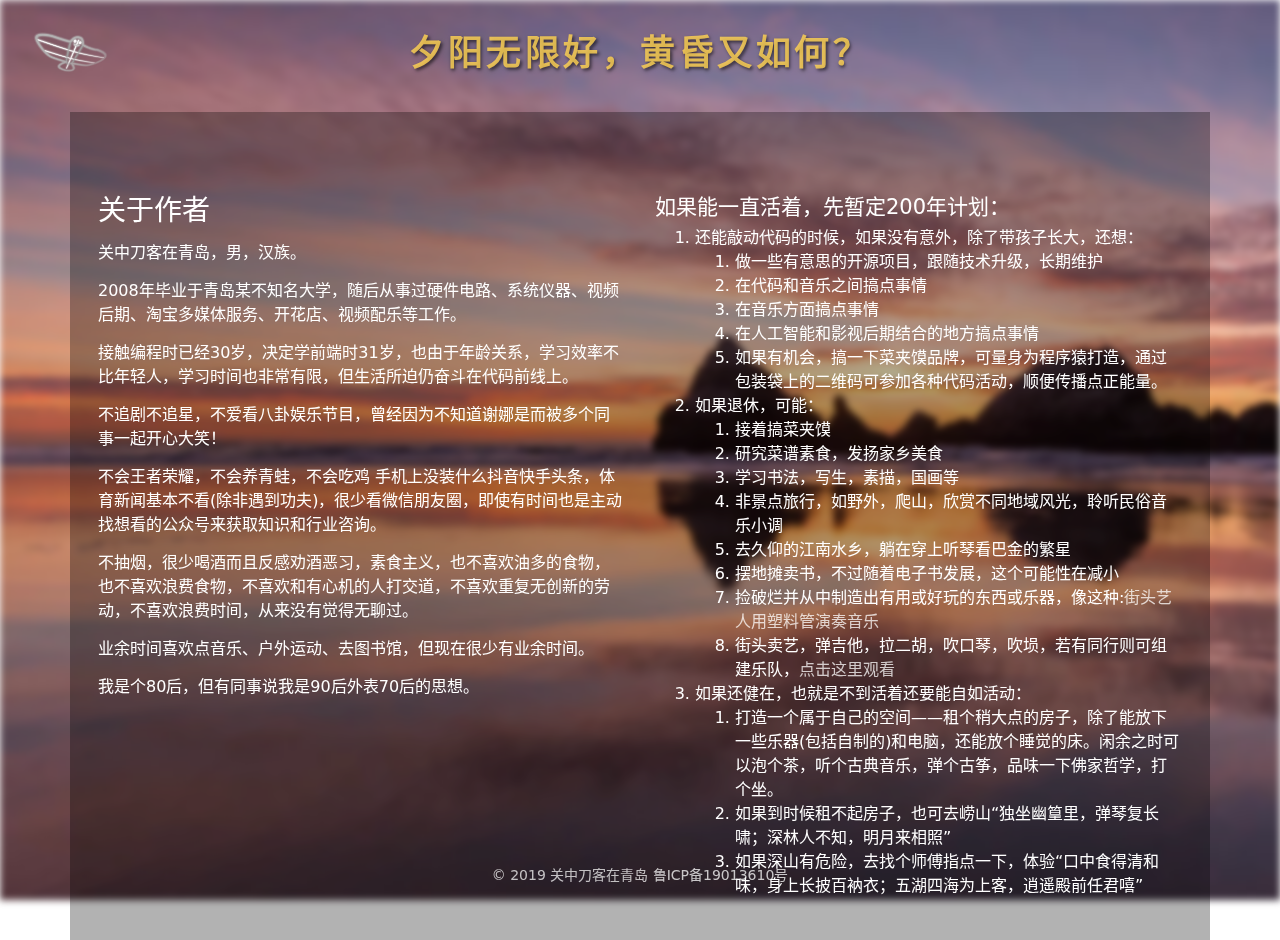
==== page/about.html @ 53ee2258 "增加个人介绍页面" ====
<!DOCTYPE html>
<html lang="zh-CN">
<head>
    <meta charset="UTF-8" name="viewport" content="width=device-width,initial-scale=1.0,user-scalable=no">
    <meta http-equiv="X-UA-Compatible" content="IE=edge">
    <meta name=”renderer” content=”webkit”>
    <title>关中刀客在青岛</title>
    <link rel="stylesheet" href="../asserts/css/bootstrap-4.0.0-a6.css">
    <link rel="stylesheet" href="../css/style.css">
    <style>
        .container {
            margin-bottom: 6rem;
            padding: 2rem;
            height: auto;
            background: rgba(0, 0, 0, .3);

        }
        .container .row{
            height: auto;
        }
        p, li {
            font-size: 16px;
        }
    </style>
</head>
<body id="about">
<div class="bgVideo">
</div>
<h1 style="position: absolute;left: 99999px;">关中刀客在青岛的博客首页</h1>
<header class="hidden-sm-down">
    <h1 class="text-center">夕阳无限好，<br class=" d-md-none">黄昏又如何？</h1>
    <a href="http://e-art.top" class="logo" title="关中刀客在青岛">
        <img src="../img/logo_v0.1_w.png" alt="logo">
    </a>
</header>
<main class="container">
    <div class="row">
        <div class="col-6">
            <h2>关于作者</h2>
            <p></p>
            <p>关中刀客在青岛，男，汉族。
            <p> 2008年毕业于青岛某不知名大学，随后从事过硬件电路、系统仪器、视频后期、淘宝多媒体服务、开花店、视频配乐等工作。
            <p> 接触编程时已经30岁，决定学前端时31岁，也由于年龄关系，学习效率不比年轻人，学习时间也非常有限，但生活所迫仍奋斗在代码前线上。
            <p>不追剧不追星，不爱看八卦娱乐节目，曾经因为不知道谢娜是而被多个同事一起开心大笑！
            <p>不会王者荣耀，不会养青蛙，不会吃鸡 手机上没装什么抖音快手头条，体育新闻基本不看(除非遇到功夫)，很少看微信朋友圈，即使有时间也是主动找想看的公众号来获取知识和行业咨询。
            <p>不抽烟，很少喝酒而且反感劝酒恶习，素食主义，也不喜欢油多的食物，也不喜欢浪费食物，不喜欢和有心机的人打交道，不喜欢重复无创新的劳动，不喜欢浪费时间，从来没有觉得无聊过。
            <p>业余时间喜欢点音乐、户外运动、去图书馆，但现在很少有业余时间。
            <p>我是个80后，但有同事说我是90后外表70后的思想。
            <p>
        </div>
        <div class="col-6">
            <h4>如果能一直活着，先暂定200年计划：</h4>
            <ol>
                <li>还能敲动代码的时候，如果没有意外，除了带孩子长大，还想：
                    <ol>
                        <li>做一些有意思的开源项目，跟随技术升级，长期维护
                        <li>在代码和音乐之间搞点事情
                        <li>在音乐方面搞点事情
                        <li>在人工智能和影视后期结合的地方搞点事情
                        <li>如果有机会，搞一下菜夹馍品牌，可量身为程序猿打造，通过包装袋上的二维码可参加各种代码活动，顺便传播点正能量。
                    </ol>

                <li>如果退休，可能：
                    <ol>
                        <li>接着搞菜夹馍
                        <li>研究菜谱素食，发扬家乡美食
                        <li>学习书法，写生，素描，国画等
                        <li>非景点旅行，如野外，爬山，欣赏不同地域风光，聆听民俗音乐小调
                        <li>去久仰的江南水乡，躺在穿上听琴看巴金的繁星
                        <li>摆地摊卖书，不过随着电子书发展，这个可能性在减小
                        <li>捡破烂并从中制造出有用或好玩的东西或乐器，像这种:<a href="http://music.163.com/video/1255F827E19C35D6E31041EC33F4A81A/?userid=403753454">街头艺人用塑料管演奏音乐</a>

                        <li>街头卖艺，弹吉他，拉二胡，吹口琴，吹埙，若有同行则可组建乐队，<a href="http://music.163.com/video/6E2C606CDD65E1DC36E02E0A1FD2CAB0/?userid=403753454">点击这里观看</a>

                    </ol>
                <li>如果还健在，也就是不到活着还要能自如活动：
                    <ol>
                        <li>打造一个属于自己的空间——租个稍大点的房子，除了能放下一些乐器(包括自制的)和电脑，还能放个睡觉的床。闲余之时可以泡个茶，听个古典音乐，弹个古筝，品味一下佛家哲学，打个坐。
                        <li>如果到时候租不起房子，也可去崂山“独坐幽篁里，弹琴复长啸；深林人不知，明月来相照”
                        <li>如果深山有危险，去找个师傅指点一下，体验“口中食得清和味，身上长披百衲衣；五湖四海为上客，逍遥殿前任君嘻”
                    </ol>
            </ol>
        </div>
    </div>


</main>
<footer class="text-center pb-3 mainFooter">
    © 2019 关中刀客在青岛 <a href="http://www.beian.miit.gov.cn" target="_blank"> 鲁ICP备19013610号 </a>
</footer>

<script src="../asserts/js/jquery-2.2.4.min.js"></script>
<script>
    $(function () {
        // $(".project a:gt(3)").click(function () {
        //     return false;
        // }).css("cursor","not-allowed");
        $("section.item>a").click(function () {
            return false;
        })
    })

</script>
</body>
</html>
---- css/style.css ----
@charset "utf-8";

*,
a:hover,
a:visited {
    color: #fff;
    text-decoration: none;
}

a {
    color: rgba(255, 255, 255, .75);
    transition: color 250ms;
}

.list-group-item {
    text-shadow: 0.125rem 0.125rem 0.125rem rgba(0, 0, 0, .5);
    border: 1px solid rgba(255, 255, 255, .3);
    background-color: rgba(0, 0, 0, .15);
}

.list-group-item:hover {
    background-color: rgba(0, 0, 0, .4);
}

.list-group-item:hover a {
    color: #fff;
}

html, body {
    height: 100%;
}
body:not(#index) .bgVideo{
    filter: blur(.25rem);
    /*background: url(../img/bg_body.jpg) no-repeat;*/
    /*background-size: cover;*/
}
@media screen and (max-width:1440px) {
    html{
        font-size: 14px;
    }
}
header {
    height: 8rem;
}

header a.logo {
    display: block;
    position: absolute;
    top: 2rem;
    left: 2rem;
    width: 6rem;
    /* filter: brightness(1.1); */
}

header .logo img {
    display: block;
    width: 100%;
}

.container {
    height: calc(100% - 8rem);
    padding-top: 4rem;
}
@media screen and (max-width: 1440px){
    .container {
        padding-top: 0;
    }
}
.bgVideo {
    position: fixed;
    width: 100%;
    height: 100%;
    z-index: -1;
    background: url("../img/bg_body.jpg") no-repeat;
    background-size: cover;
    /*object-fit: fill;*/
}

.bgVideo video {
    width: 100%;
    height: 100%;
    object-fit: fill;
}

@media screen and (max-width: 768px) {
    .bgVideo {
        background: url("../img/bg_xianer.png") 50%;
        background-size: cover;
    }

    .bgVideo video {
        display: none;
    }
}

header h1 {
    margin-top: 0;
    padding: 2.5rem;
    font-weight: bolder;
    color: #ffd353d1;;
    letter-spacing: .25rem;
    font-family: "行楷", "楷体", serif;
    text-shadow: .125rem .125rem .25rem rgba(0, 0, 0, .6);
}

.container > .row:first-child {
    padding-top: 4rem;

}

.container > .row {
    height: 20rem;
}
@media screen and (max-width: 1440px){
    .container > .row {
        height: 18rem;
    }

}
.container > .row.bottom {
    height: 10rem;
}
.top:hover {
    height: 24rem;
}
.top:hover ~ .bottom{
    height: 6rem;
}

@media screen and (max-width: 768px) {
    .container > .row {
        height: auto;
    }

    .container > .row:first-child {
        padding-top: 7rem;
        padding-left: 40%;
    }

    .container > .row:last-child {
        padding-right: 40%;
        padding-top: 10%;
    }
}

section.item {
    position: relative;
}

section.item > a {
}

section.item h2 {
    position: relative;
    font-size: 1.5rem;
    color: rgba(255, 255, 255, 1);
    text-shadow: .125rem .125rem .25rem rgba(0, 0, 0, .6);
    animation: h2Animation 3s infinite;
}

@media screen and (max-width: 768px) {
    section.item h2 {
        margin-bottom: 1rem;
        margin-top: 1.5rem;
        text-shadow: .125rem .125rem .25rem rgba(0, 0, 0, .75);
    }
}

section.item:nth-of-type(2) h2 {
    animation-duration: 5s;
    animation-delay: 1s;
}

section.item:nth-of-type(3) h2 {
    animation-duration: 4s;
}

.container > .row:nth-of-type(2) section.item h2 {
    animation-delay: 1.5s;
}

@keyframes h2Animation {
    from {
        opacity: 1;
        top: 0;
    }
    38.2% {
        opacity: .3;
        top: -1rem;
    }
    to {
        opacity: 1;
        top: 0;
    }
}

section.item ul {
    z-index: 1;
    position: absolute;
    left: 50%;
    transform: translateX(-50%);
    display: none;
    width: 20rem;
    text-align: center;
}

@media screen and (max-width: 768px) {
    section.item ul {
        position: relative;
        width: 16rem;
    }
}

section.item:hover > ul {
    display: block;
}

section.item:hover h2 {
    animation: none;
}
section.item ul > li{
    padding: 0;
}
section.item ul > li > a {
    display: block;
    width: 100%;
    text-align: left;
    padding: 0.75rem 1.25rem;
}

.mainFooter {
    position: fixed;
    width: 100%;
    bottom: 0;
    color: rgba(255, 255, 255, .72);
}

/*
ul > li {
    counter-increment: mycounter;
}

ul > li:before {
    content: counter(mycounter) ". ";
}
*/
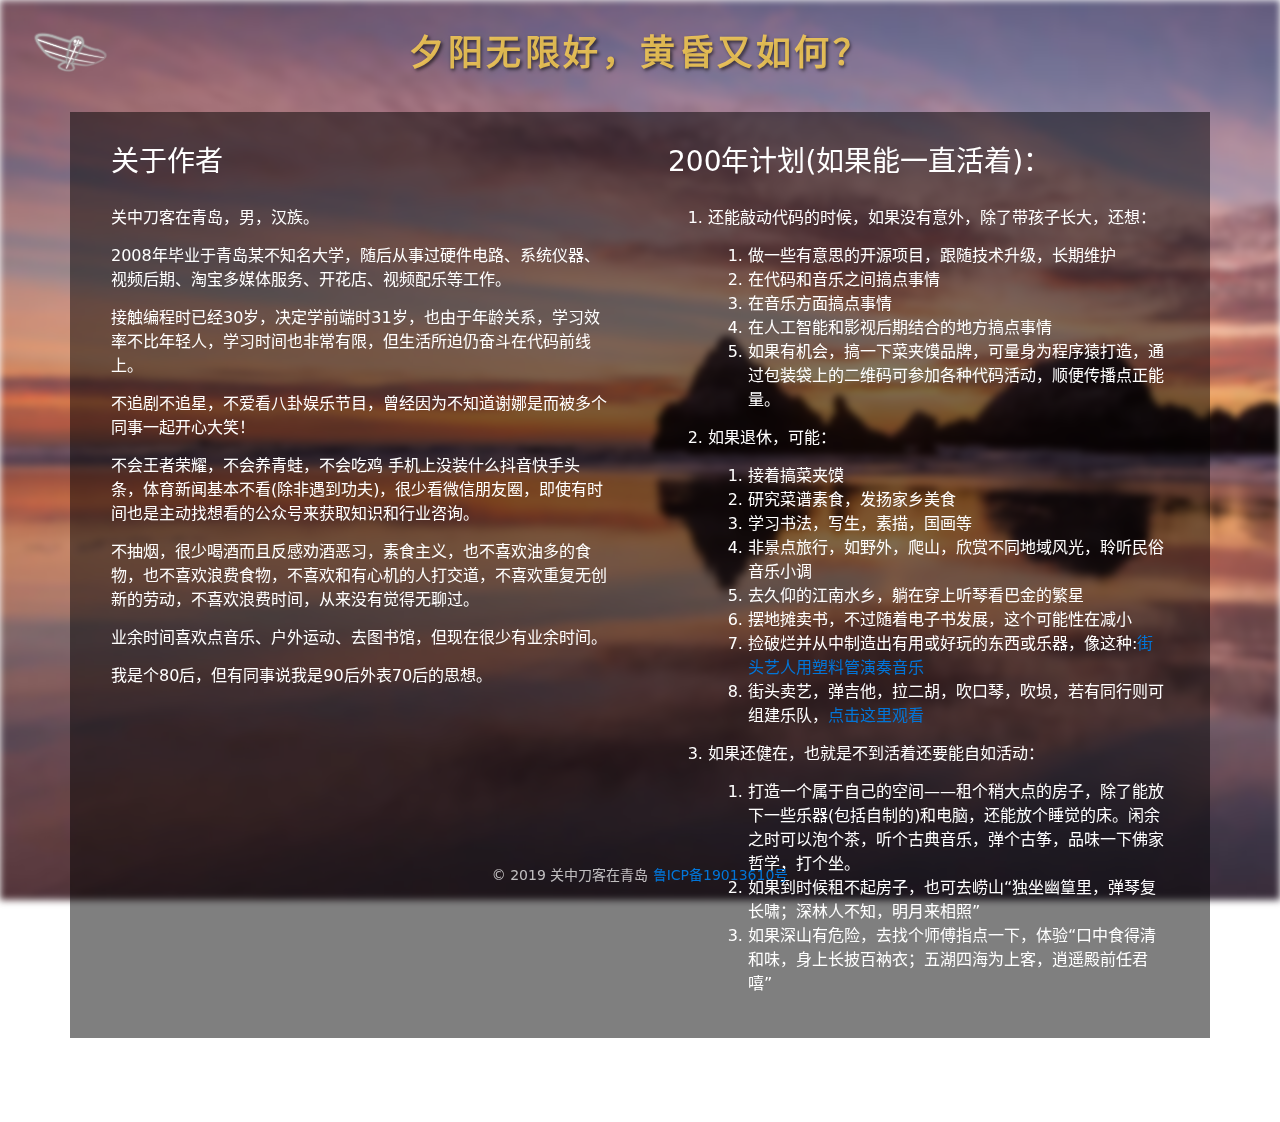
==== commit 44c0cc37: "修改个人介绍页面" ====
--- a/page/about.html
+++ b/page/about.html
@@ -6,27 +6,43 @@
     <meta name=”renderer” content=”webkit”>
     <title>关中刀客在青岛</title>
     <link rel="stylesheet" href="../asserts/css/bootstrap-4.0.0-a6.css">
-    <link rel="stylesheet" href="../css/style.css">
+    <link rel="stylesheet" href="../css/common.css">
     <style>
         .container {
             margin-bottom: 6rem;
             padding: 2rem;
             height: auto;
-            background: rgba(0, 0, 0, .3);
+            background: rgba(0, 0, 0, .5);
 
         }
         .container .row{
             height: auto;
         }
+        h2{
+            margin-top: .5rem;
+            margin-bottom: 2rem;
+        }
+        h4{
+            margin: 1rem 0 2rem;
+        }
         p, li {
             font-size: 16px;
+        }
+        .col-6{
+            padding: 0 2rem;
+        }
+        ol,ol ol{
+            margin-bottom: 1rem;
+        }
+        ol ol{
+            margin-top: 1rem;
         }
     </style>
 </head>
 <body id="about">
 <div class="bgVideo">
+    <h1 style="position: absolute;left: 99999px;display: none">关中刀客在青岛的博客首页</h1>
 </div>
-<h1 style="position: absolute;left: 99999px;">关中刀客在青岛的博客首页</h1>
 <header class="hidden-sm-down">
     <h1 class="text-center">夕阳无限好，<br class=" d-md-none">黄昏又如何？</h1>
     <a href="http://e-art.top" class="logo" title="关中刀客在青岛">
@@ -39,8 +55,8 @@
             <h2>关于作者</h2>
             <p></p>
             <p>关中刀客在青岛，男，汉族。
-            <p> 2008年毕业于青岛某不知名大学，随后从事过硬件电路、系统仪器、视频后期、淘宝多媒体服务、开花店、视频配乐等工作。
-            <p> 接触编程时已经30岁，决定学前端时31岁，也由于年龄关系，学习效率不比年轻人，学习时间也非常有限，但生活所迫仍奋斗在代码前线上。
+            <p>2008年毕业于青岛某不知名大学，随后从事过硬件电路、系统仪器、视频后期、淘宝多媒体服务、开花店、视频配乐等工作。
+            <p>接触编程时已经30岁，决定学前端时31岁，也由于年龄关系，学习效率不比年轻人，学习时间也非常有限，但生活所迫仍奋斗在代码前线上。
             <p>不追剧不追星，不爱看八卦娱乐节目，曾经因为不知道谢娜是而被多个同事一起开心大笑！
             <p>不会王者荣耀，不会养青蛙，不会吃鸡 手机上没装什么抖音快手头条，体育新闻基本不看(除非遇到功夫)，很少看微信朋友圈，即使有时间也是主动找想看的公众号来获取知识和行业咨询。
             <p>不抽烟，很少喝酒而且反感劝酒恶习，素食主义，也不喜欢油多的食物，也不喜欢浪费食物，不喜欢和有心机的人打交道，不喜欢重复无创新的劳动，不喜欢浪费时间，从来没有觉得无聊过。
@@ -49,7 +65,7 @@
             <p>
         </div>
         <div class="col-6">
-            <h4>如果能一直活着，先暂定200年计划：</h4>
+            <h2>200年计划(如果能一直活着)：</h2>
             <ol>
                 <li>还能敲动代码的时候，如果没有意外，除了带孩子长大，还想：
                     <ol>
--- a/css/common.css
+++ b/css/common.css
@@ -0,0 +1,89 @@
+@charset "utf-8";
+
+body:not(#index) .bgVideo{
+    filter: blur(.25rem);
+    /*background: url(../img/bg_body.jpg) no-repeat;*/
+    /*background-size: cover;*/
+}
+@media screen and (max-width:1440px) {
+    html{
+        font-size: 14px;
+    }
+}
+body{
+    color: #fff;
+}
+header {
+    height: 8rem;
+}
+
+header a.logo {
+    display: block;
+    position: absolute;
+    top: 2rem;
+    left: 2rem;
+    width: 6rem;
+    /* filter: brightness(1.1); */
+}
+
+header .logo img {
+    display: block;
+    width: 100%;
+}
+
+header h1 {
+    margin-top: 0;
+    padding: 2.5rem;
+    font-weight: bolder;
+    color: #ffd353d1;;
+    letter-spacing: .25rem;
+    font-family: "行楷", "楷体", serif;
+    text-shadow: .125rem .125rem .25rem rgba(0, 0, 0, .6);
+}
+
+
+.bgVideo {
+    position: fixed;
+    width: 100%;
+    height: 100%;
+    z-index: -1;
+    background: url("../img/bg_body.jpg") no-repeat;
+    background-size: cover;
+    /*object-fit: fill;*/
+}
+
+.bgVideo video {
+    width: 100%;
+    height: 100%;
+    object-fit: fill;
+}
+@media screen and (max-width: 768px) {
+    .bgVideo {
+        background: url("../img/bg_xianer.png") 50%;
+        background-size: cover;
+    }
+
+    .bgVideo video {
+        display: none;
+    }
+}
+
+.container {
+    padding-top: 4rem;
+}
+@media screen and (max-width: 1440px){
+    .container {
+        padding-top: 0;
+    }
+}
+
+
+
+
+
+.mainFooter {
+    position: fixed;
+    width: 100%;
+    bottom: 0;
+    color: rgba(255, 255, 255, .72);
+}
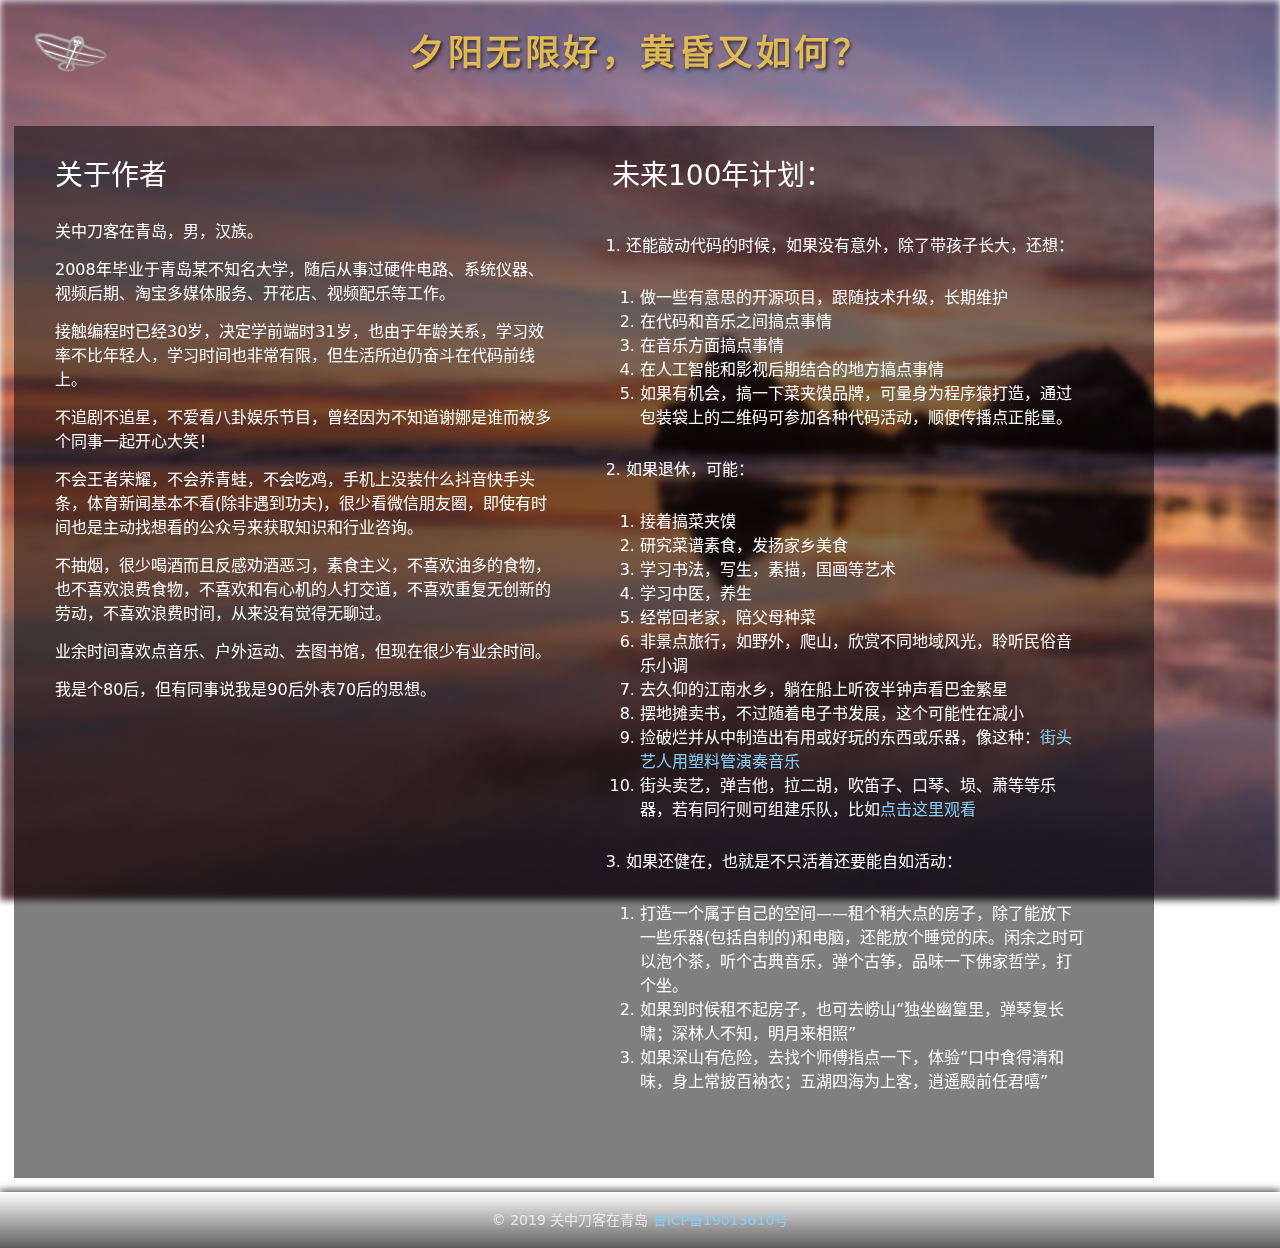
==== commit c490e791: "修改个人介绍页面" ====
--- a/page/about.html
+++ b/page/about.html
@@ -15,6 +15,11 @@
             background: rgba(0, 0, 0, .5);
 
         }
+        @media screen and (max-width: 768px) {
+            .container {
+                margin-bottom: 0;
+            }
+        }
         .container .row{
             height: auto;
         }
@@ -28,8 +33,16 @@
         p, li {
             font-size: 16px;
         }
-        .col-6{
+        .col-md-6{
             padding: 0 2rem;
+        }
+        @media screen and (max-width: 768px) {
+            .col-md-6{
+                padding: 0 .5rem;
+            }
+        }
+        ol{
+            padding:1rem
         }
         ol,ol ol{
             margin-bottom: 1rem;
@@ -49,24 +62,53 @@
         <img src="../img/logo_v0.1_w.png" alt="logo">
     </a>
 </header>
-<main class="container">
+<!--<nav class="navbar navbar-expand-lg navbar-light bg-light">
+    <a class="navbar-brand" href="#">Navbar</a>
+    <button class="navbar-toggler" type="button" data-toggle="collapse" data-target="#navbarNavDropdown" aria-controls="navbarNavDropdown" aria-expanded="false" aria-label="Toggle navigation">
+        <span class="navbar-toggler-icon"></span>
+    </button>
+    <div class="collapse navbar-collapse" id="navbarNavDropdown">
+        <ul class="navbar-nav">
+            <li class="nav-item active">
+                <a class="nav-link" href="#">Home <span class="sr-only">(current)</span></a>
+            </li>
+            <li class="nav-item">
+                <a class="nav-link" href="#">Features</a>
+            </li>
+            <li class="nav-item">
+                <a class="nav-link" href="#">Pricing</a>
+            </li>
+            <li class="nav-item dropdown">
+                <a class="nav-link dropdown-toggle" href="#" id="navbarDropdownMenuLink" data-toggle="dropdown" aria-haspopup="true" aria-expanded="false">
+                    Dropdown link
+                </a>
+                <div class="dropdown-menu" aria-labelledby="navbarDropdownMenuLink">
+                    <a class="dropdown-item" href="#">Action</a>
+                    <a class="dropdown-item" href="#">Another action</a>
+                    <a class="dropdown-item" href="#">Something else here</a>
+                </div>
+            </li>
+        </ul>
+    </div>
+</nav>-->
+<main class="container m-md-3">
     <div class="row">
-        <div class="col-6">
+        <div class="col-md-6">
             <h2>关于作者</h2>
             <p></p>
             <p>关中刀客在青岛，男，汉族。
             <p>2008年毕业于青岛某不知名大学，随后从事过硬件电路、系统仪器、视频后期、淘宝多媒体服务、开花店、视频配乐等工作。
             <p>接触编程时已经30岁，决定学前端时31岁，也由于年龄关系，学习效率不比年轻人，学习时间也非常有限，但生活所迫仍奋斗在代码前线上。
-            <p>不追剧不追星，不爱看八卦娱乐节目，曾经因为不知道谢娜是而被多个同事一起开心大笑！
-            <p>不会王者荣耀，不会养青蛙，不会吃鸡 手机上没装什么抖音快手头条，体育新闻基本不看(除非遇到功夫)，很少看微信朋友圈，即使有时间也是主动找想看的公众号来获取知识和行业咨询。
-            <p>不抽烟，很少喝酒而且反感劝酒恶习，素食主义，也不喜欢油多的食物，也不喜欢浪费食物，不喜欢和有心机的人打交道，不喜欢重复无创新的劳动，不喜欢浪费时间，从来没有觉得无聊过。
+            <p>不追剧不追星，不爱看八卦娱乐节目，曾经因为不知道谢娜是谁而被多个同事一起开心大笑！
+            <p>不会王者荣耀，不会养青蛙，不会吃鸡，手机上没装什么抖音快手头条，体育新闻基本不看(除非遇到功夫)，很少看微信朋友圈，即使有时间也是主动找想看的公众号来获取知识和行业咨询。
+            <p>不抽烟，很少喝酒而且反感劝酒恶习，素食主义，不喜欢油多的食物，也不喜欢浪费食物，不喜欢和有心机的人打交道，不喜欢重复无创新的劳动，不喜欢浪费时间，从来没有觉得无聊过。
             <p>业余时间喜欢点音乐、户外运动、去图书馆，但现在很少有业余时间。
             <p>我是个80后，但有同事说我是90后外表70后的思想。
             <p>
         </div>
-        <div class="col-6">
-            <h2>200年计划(如果能一直活着)：</h2>
-            <ol>
+        <div class="col-md-6">
+            <h2>未来100年计划：</h2>
+            <ol class="px-sm-2 px-md-3">
                 <li>还能敲动代码的时候，如果没有意外，除了带孩子长大，还想：
                     <ol>
                         <li>做一些有意思的开源项目，跟随技术升级，长期维护
@@ -80,20 +122,21 @@
                     <ol>
                         <li>接着搞菜夹馍
                         <li>研究菜谱素食，发扬家乡美食
-                        <li>学习书法，写生，素描，国画等
+                        <li>学习书法，写生，素描，国画等艺术
+                        <li>学习中医，养生
+                        <li>经常回老家，陪父母种菜
                         <li>非景点旅行，如野外，爬山，欣赏不同地域风光，聆听民俗音乐小调
-                        <li>去久仰的江南水乡，躺在穿上听琴看巴金的繁星
+                        <li>去久仰的江南水乡，躺在船上听夜半钟声看巴金繁星
                         <li>摆地摊卖书，不过随着电子书发展，这个可能性在减小
-                        <li>捡破烂并从中制造出有用或好玩的东西或乐器，像这种:<a href="http://music.163.com/video/1255F827E19C35D6E31041EC33F4A81A/?userid=403753454">街头艺人用塑料管演奏音乐</a>
-
-                        <li>街头卖艺，弹吉他，拉二胡，吹口琴，吹埙，若有同行则可组建乐队，<a href="http://music.163.com/video/6E2C606CDD65E1DC36E02E0A1FD2CAB0/?userid=403753454">点击这里观看</a>
+                        <li>捡破烂并从中制造出有用或好玩的东西或乐器，像这种：<a target="_blank" href="http://music.163.com/video/1255F827E19C35D6E31041EC33F4A81A/?userid=403753454">街头艺人用塑料管演奏音乐</a>
+                        <li>街头卖艺，弹吉他，拉二胡，吹笛子、口琴、埙、萧等等乐器，若有同行则可组建乐队，比如<a target="_blank" href="http://music.163.com/video/6E2C606CDD65E1DC36E02E0A1FD2CAB0/?userid=403753454">点击这里观看</a>
 
                     </ol>
-                <li>如果还健在，也就是不到活着还要能自如活动：
+                <li>如果还健在，也就是不只活着还要能自如活动：
                     <ol>
                         <li>打造一个属于自己的空间——租个稍大点的房子，除了能放下一些乐器(包括自制的)和电脑，还能放个睡觉的床。闲余之时可以泡个茶，听个古典音乐，弹个古筝，品味一下佛家哲学，打个坐。
                         <li>如果到时候租不起房子，也可去崂山“独坐幽篁里，弹琴复长啸；深林人不知，明月来相照”
-                        <li>如果深山有危险，去找个师傅指点一下，体验“口中食得清和味，身上长披百衲衣；五湖四海为上客，逍遥殿前任君嘻”
+                        <li>如果深山有危险，去找个师傅指点一下，体验“口中食得清和味，身上常披百衲衣；五湖四海为上客，逍遥殿前任君嘻”
                     </ol>
             </ol>
         </div>
@@ -101,11 +144,12 @@
 
 
 </main>
-<footer class="text-center pb-3 mainFooter">
+<footer class="text-center py-3 mainFooter">
     © 2019 关中刀客在青岛 <a href="http://www.beian.miit.gov.cn" target="_blank"> 鲁ICP备19013610号 </a>
 </footer>
 
 <script src="../asserts/js/jquery-2.2.4.min.js"></script>
+<script src="../asserts/js/bootstrap.js"></script>
 <script>
     $(function () {
         // $(".project a:gt(3)").click(function () {
--- a/css/common.css
+++ b/css/common.css
@@ -1,20 +1,33 @@
 @charset "utf-8";
 
-body:not(#index) .bgVideo{
+body:not(#index) .bgVideo {
     filter: blur(.25rem);
     /*background: url(../img/bg_body.jpg) no-repeat;*/
     /*background-size: cover;*/
 }
-@media screen and (max-width:1440px) {
-    html{
+
+@media screen and (max-width: 1440px) {
+    html {
         font-size: 14px;
     }
 }
-body{
+ol{
+    padding: 0;
+}
+body {
     color: #fff;
 }
+
 header {
     height: 8rem;
+}
+
+:not(#index) a {
+    color: lightskyblue;
+}
+
+:not(#index) a:hover {
+    color: deepskyblue;
 }
 
 header a.logo {
@@ -57,6 +70,7 @@
     height: 100%;
     object-fit: fill;
 }
+
 @media screen and (max-width: 768px) {
     .bgVideo {
         background: url("../img/bg_xianer.png") 50%;
@@ -70,20 +84,22 @@
 
 .container {
     padding-top: 4rem;
+    border-radius: 1rem;
 }
-@media screen and (max-width: 1440px){
+
+@media screen and (max-width: 1440px) {
     .container {
         padding-top: 0;
+        border-radius: 0;
     }
 }
 
 
-
-
-
 .mainFooter {
-    position: fixed;
     width: 100%;
-    bottom: 0;
+    height: 4rem;
+    line-height: 2rem;
     color: rgba(255, 255, 255, .72);
+    background: linear-gradient(to bottom, transparent, rgba(0, 0, 0, .63));
+    box-shadow: 0 -0.25rem 0.5rem rgba(0, 0, 0, .63);
 }
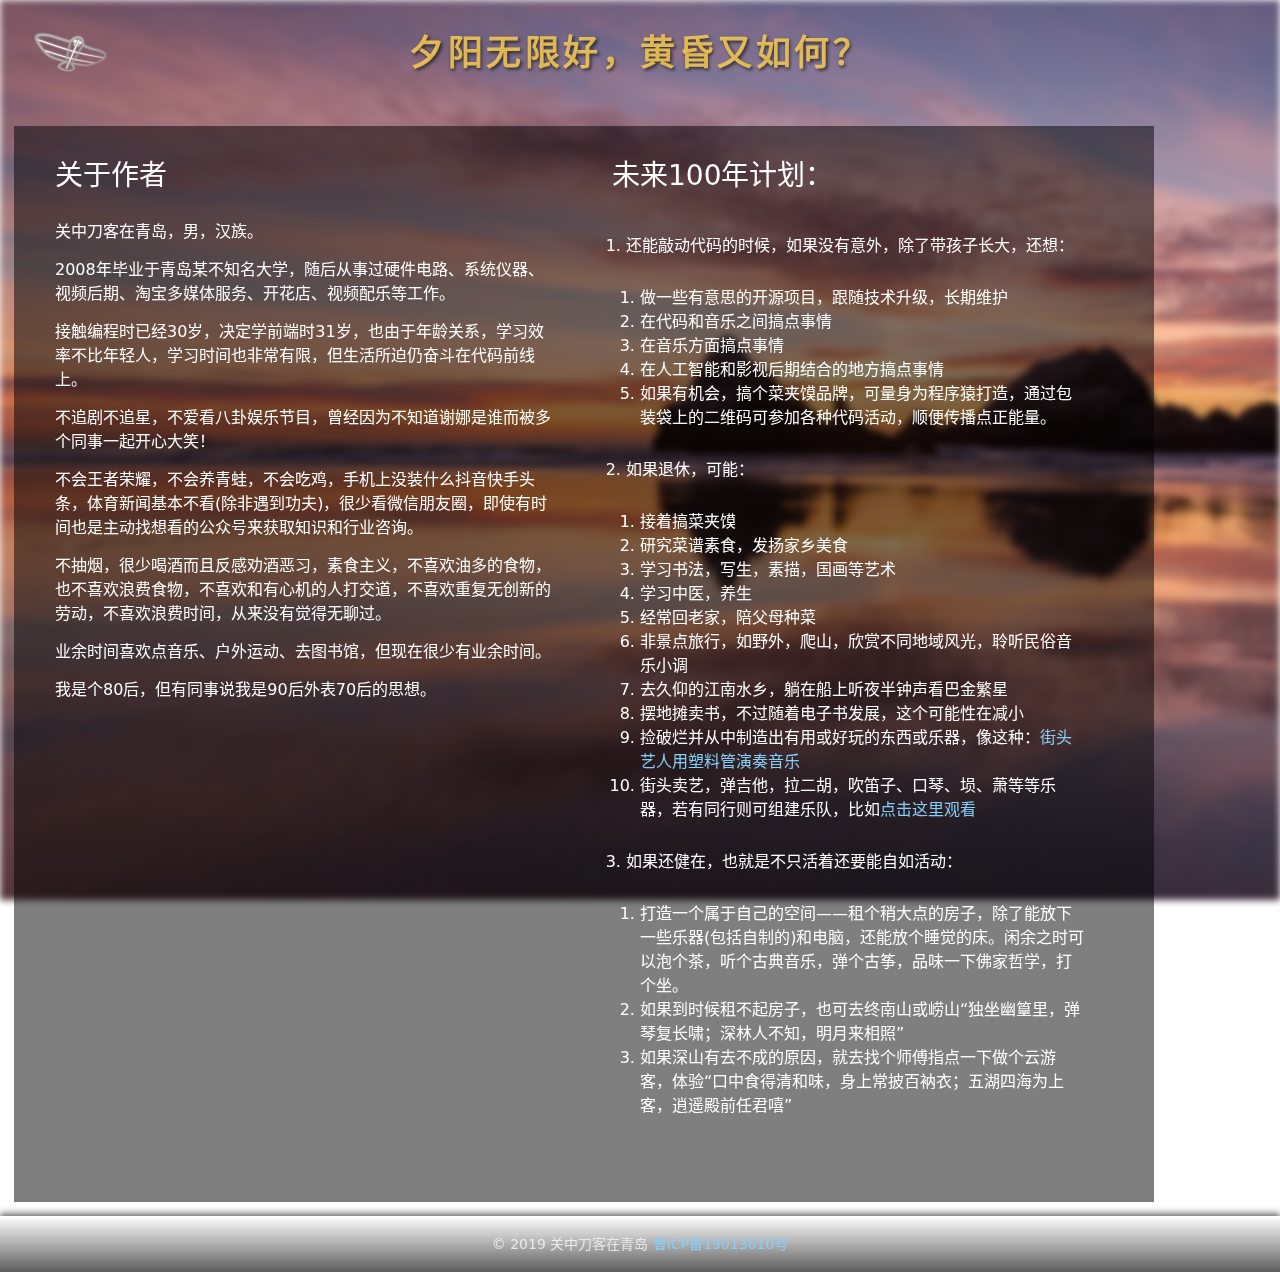
==== commit 99b59674: "首页的移动端样式优化" ====
--- a/page/about.html
+++ b/page/about.html
@@ -15,7 +15,7 @@
             background: rgba(0, 0, 0, .5);
 
         }
-        @media screen and (max-width: 768px) {
+        @media screen and (max-width: 767px) {
             .container {
                 margin-bottom: 0;
             }
@@ -36,7 +36,7 @@
         .col-md-6{
             padding: 0 2rem;
         }
-        @media screen and (max-width: 768px) {
+        @media screen and (max-width: 767px) {
             .col-md-6{
                 padding: 0 .5rem;
             }
@@ -115,7 +115,7 @@
                         <li>在代码和音乐之间搞点事情
                         <li>在音乐方面搞点事情
                         <li>在人工智能和影视后期结合的地方搞点事情
-                        <li>如果有机会，搞一下菜夹馍品牌，可量身为程序猿打造，通过包装袋上的二维码可参加各种代码活动，顺便传播点正能量。
+                        <li>如果有机会，搞个菜夹馍品牌，可量身为程序猿打造，通过包装袋上的二维码可参加各种代码活动，顺便传播点正能量。
                     </ol>
 
                 <li>如果退休，可能：
@@ -135,8 +135,8 @@
                 <li>如果还健在，也就是不只活着还要能自如活动：
                     <ol>
                         <li>打造一个属于自己的空间——租个稍大点的房子，除了能放下一些乐器(包括自制的)和电脑，还能放个睡觉的床。闲余之时可以泡个茶，听个古典音乐，弹个古筝，品味一下佛家哲学，打个坐。
-                        <li>如果到时候租不起房子，也可去崂山“独坐幽篁里，弹琴复长啸；深林人不知，明月来相照”
-                        <li>如果深山有危险，去找个师傅指点一下，体验“口中食得清和味，身上常披百衲衣；五湖四海为上客，逍遥殿前任君嘻”
+                        <li>如果到时候租不起房子，也可去终南山或崂山“独坐幽篁里，弹琴复长啸；深林人不知，明月来相照”
+                        <li>如果深山有去不成的原因，就去找个师傅指点一下做个云游客，体验“口中食得清和味，身上常披百衲衣；五湖四海为上客，逍遥殿前任君嘻”
                     </ol>
             </ol>
         </div>
@@ -152,6 +152,7 @@
 <script src="../asserts/js/bootstrap.js"></script>
 <script>
     $(function () {
+        
         // $(".project a:gt(3)").click(function () {
         //     return false;
         // }).css("cursor","not-allowed");
--- a/css/common.css
+++ b/css/common.css
@@ -5,10 +5,18 @@
     /*background: url(../img/bg_body.jpg) no-repeat;*/
     /*background-size: cover;*/
 }
+html {
+    font-size: 14px;
+}
 
-@media screen and (max-width: 1440px) {
+@media screen and (min-width: 1440px) {
     html {
-        font-size: 14px;
+        font-size: 18px;
+    }
+}
+@media screen and (max-width: 321px) {
+    html {
+        font-size: 12px;
     }
 }
 ol{
@@ -22,11 +30,11 @@
     height: 8rem;
 }
 
-:not(#index) a {
+body:not(#index) a {
     color: lightskyblue;
 }
 
-:not(#index) a:hover {
+body:not(#index) a:hover {
     color: deepskyblue;
 }
 
@@ -71,7 +79,7 @@
     object-fit: fill;
 }
 
-@media screen and (max-width: 768px) {
+@media screen and (max-width: 767px) {
     .bgVideo {
         background: url("../img/bg_xianer.png") 50%;
         background-size: cover;
@@ -87,7 +95,7 @@
     border-radius: 1rem;
 }
 
-@media screen and (max-width: 1440px) {
+@media screen and (max-width: 1439px) {
     .container {
         padding-top: 0;
         border-radius: 0;
@@ -103,3 +111,11 @@
     background: linear-gradient(to bottom, transparent, rgba(0, 0, 0, .63));
     box-shadow: 0 -0.25rem 0.5rem rgba(0, 0, 0, .63);
 }
+@media screen and (max-width: 767px) {
+    .mainFooter {
+        height: 3.5rem;
+        line-height: 1.25rem;
+        background: linear-gradient(to bottom, rgba(0, 0, 0, .36), rgba(0, 0, 0, 1) 90%);
+        box-shadow: 0 -0.25rem 0.5rem rgba(0, 0, 0, .9);
+    }
+}
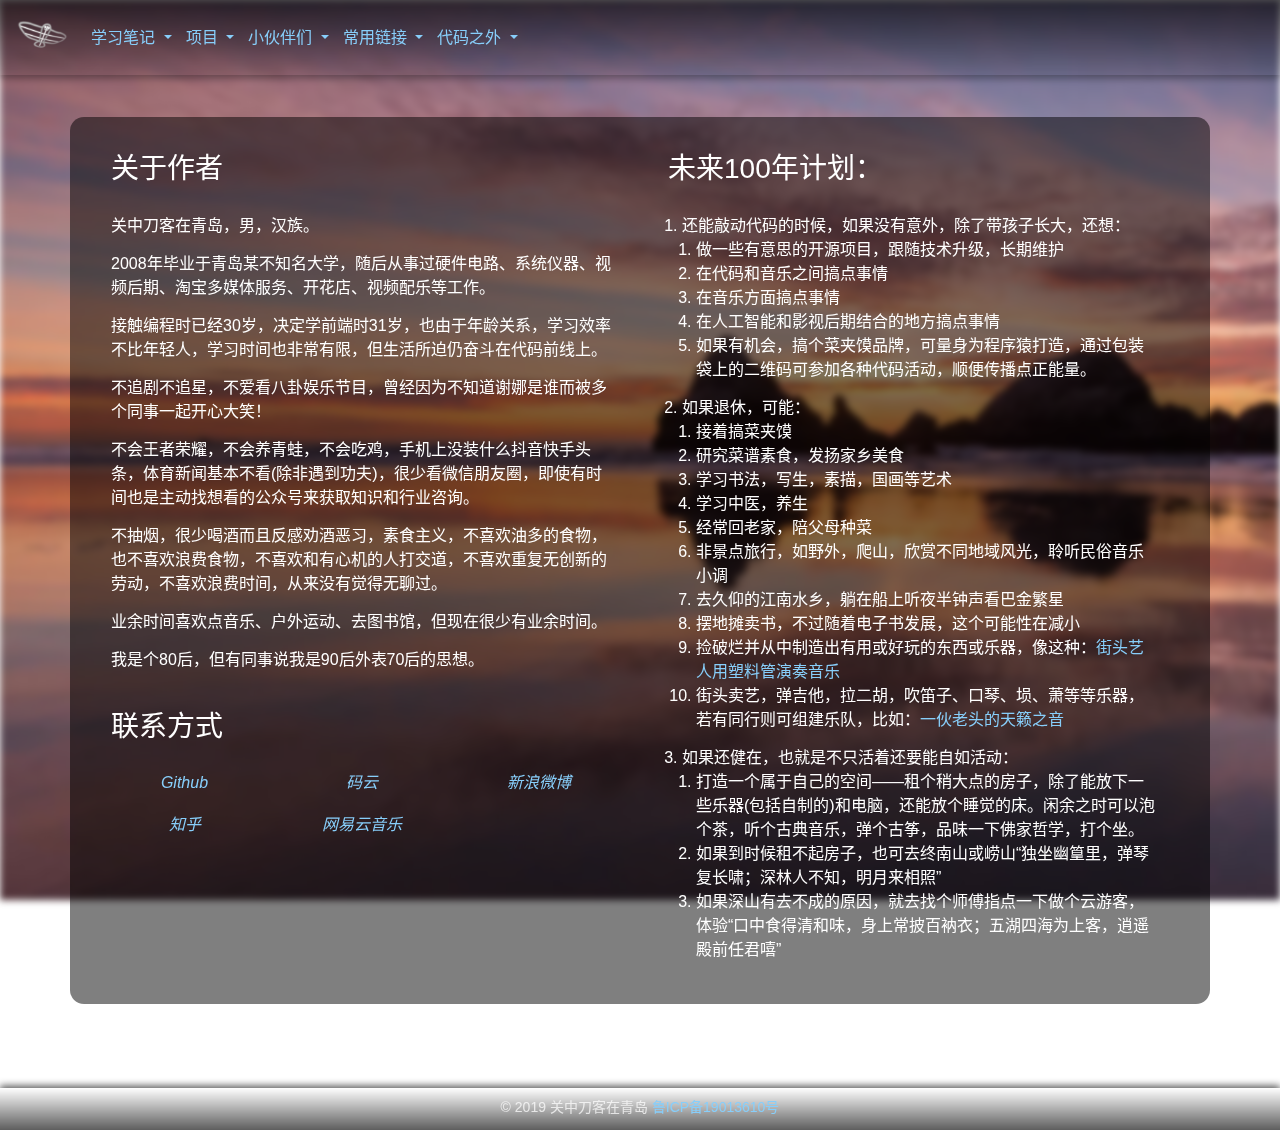
==== commit e4471b6b: "个人介绍页(含联系方式)以及导航，移动端样式优化，bootstrap升级到4.3.1" ====
--- a/page/about.html
+++ b/page/about.html
@@ -5,7 +5,8 @@
     <meta http-equiv="X-UA-Compatible" content="IE=edge">
     <meta name=”renderer” content=”webkit”>
     <title>关中刀客在青岛</title>
-    <link rel="stylesheet" href="../asserts/css/bootstrap-4.0.0-a6.css">
+    <link rel="stylesheet" href="//at.alicdn.com/t/font_880295_rjcffpyn54o.css">
+    <link rel="stylesheet" href="../asserts/css/bootstrap-4.3.1.min.css">
     <link rel="stylesheet" href="../css/common.css">
     <style>
         .container {
@@ -15,6 +16,10 @@
             background: rgba(0, 0, 0, .5);
 
         }
+        /*.container:before{
+            content: '';
+            overflow: hidden;
+        }*/
         @media screen and (max-width: 767px) {
             .container {
                 margin-bottom: 0;
@@ -42,13 +47,28 @@
             }
         }
         ol{
-            padding:1rem
-        }
-        ol,ol ol{
+            padding-left:1rem
+        }
+        ol ol{
             margin-bottom: 1rem;
         }
-        ol ol{
-            margin-top: 1rem;
+        .contact-item{
+            text-align: center;
+            color: lightskyblue;
+            display: block;
+            padding-bottom: .25rem;
+            border-radius: 1rem;
+            transition: all .33s;
+        }
+       .contact-item i{
+            font-size: 4rem;
+        }
+        .contact-item:hover{
+            text-decoration: none;
+            background: rgba(255, 255, 255, 0.93);
+        }
+       .contact-item:hover i.i-sina{
+           color: #e6162d;
         }
     </style>
 </head>
@@ -56,42 +76,72 @@
 <div class="bgVideo">
     <h1 style="position: absolute;left: 99999px;display: none">关中刀客在青岛的博客首页</h1>
 </div>
-<header class="hidden-sm-down">
-    <h1 class="text-center">夕阳无限好，<br class=" d-md-none">黄昏又如何？</h1>
-    <a href="http://e-art.top" class="logo" title="关中刀客在青岛">
-        <img src="../img/logo_v0.1_w.png" alt="logo">
+<nav class="navbar navbar-expand-md navbar-dark mb-md-5">
+    <a class="navbar-brand" href="../index.html" title="关中刀客在青岛">
+        <img class="mt-2 mb-3" src="../img/logo_v0.1_w.png" alt="logo">
     </a>
-</header>
-<!--<nav class="navbar navbar-expand-lg navbar-light bg-light">
-    <a class="navbar-brand" href="#">Navbar</a>
     <button class="navbar-toggler" type="button" data-toggle="collapse" data-target="#navbarNavDropdown" aria-controls="navbarNavDropdown" aria-expanded="false" aria-label="Toggle navigation">
         <span class="navbar-toggler-icon"></span>
     </button>
     <div class="collapse navbar-collapse" id="navbarNavDropdown">
         <ul class="navbar-nav">
-            <li class="nav-item active">
-                <a class="nav-link" href="#">Home <span class="sr-only">(current)</span></a>
-            </li>
-            <li class="nav-item">
-                <a class="nav-link" href="#">Features</a>
-            </li>
-            <li class="nav-item">
-                <a class="nav-link" href="#">Pricing</a>
-            </li>
-            <li class="nav-item dropdown">
-                <a class="nav-link dropdown-toggle" href="#" id="navbarDropdownMenuLink" data-toggle="dropdown" aria-haspopup="true" aria-expanded="false">
-                    Dropdown link
-                </a>
-                <div class="dropdown-menu" aria-labelledby="navbarDropdownMenuLink">
-                    <a class="dropdown-item" href="#">Action</a>
-                    <a class="dropdown-item" href="#">Another action</a>
-                    <a class="dropdown-item" href="#">Something else here</a>
+            <li class="nav-item dropdown">
+                <a class="nav-link dropdown-toggle" href="#" id="note" data-toggle="dropdown" aria-haspopup="true" aria-expanded="false">
+                    学习笔记
+                </a>
+                <div class="dropdown-menu" aria-labelledby="note">
+                    <a class="dropdown-item" href="http://e-art.top/Css/css3Basics">CSS3基础</a>
+                    <a class="dropdown-item" href="http://e-art.top/Css/css3Practice">CSS3练习</a>
+                    <a class="dropdown-item" href="http://e-art.top/Js/jsBasics">js基础</a>
+                    <a class="dropdown-item" href="http://e-art.top/Js/jQueryBasics">jQuery基础</a>
+                    <a class="dropdown-item" href="http://e-art.top/Js/vueStudy_liuguodong">vue（2.5.x）基础</a>
+                </div>
+            </li>
+            <li class="nav-item dropdown">
+                <a class="nav-link dropdown-toggle" href="#" id="projects" data-toggle="dropdown" aria-haspopup="true" aria-expanded="false">
+                    项目
+                </a>
+                <div class="dropdown-menu" aria-labelledby="projects">
+                    <a class="dropdown-item" href="http://e-art.top/projects/bigScreenCharts">可视化大屏图表demo</a>
+                    <a class="dropdown-item" href="http://e-art.top/projects/yigonglianmeng">北京义工联盟</a>
+                    <a class="dropdown-item" href="http://e-art.top/projects/dingFuHuangZhuangHome">定福黄庄的小窝</a>
+                    <a class="dropdown-item" href="http://e-art.top/projects/quickeningCounter">胎动计数器（半成品）</a>
+                    <a class="dropdown-item" style="pointer-events: none" href="#">music++（挂起中。。。）</a>
+                </div>
+            </li>
+            <li class="nav-item dropdown">
+                <a class="nav-link dropdown-toggle" href="#" id="friends" data-toggle="dropdown" aria-haspopup="true" aria-expanded="false">
+                    小伙伴们
+                </a>
+                <div class="dropdown-menu" aria-labelledby="friends">
+                    <a class="dropdown-item" href="https://blog.csdn.net/fuhtead">fuhtead的博客</a>
+                    <a class="dropdown-item" href="https://zhuanlan.zhihu.com/gemfield">Gemfield的深度学习专栏</a>
+                    <a class="dropdown-item" href="http://e-art.top/projects/dingFuHuangZhuangHome">待添加。。</a>
+                </div>
+            </li>
+            <li class="nav-item dropdown">
+                <a class="nav-link dropdown-toggle" href="#" id="links" data-toggle="dropdown" aria-haspopup="true" aria-expanded="false">
+                    常用链接
+                </a>
+                <div class="dropdown-menu" aria-labelledby="links">
+                    <a class="dropdown-item" href="https://music.163.com/#/djradio?id=350029457">我的音乐电台</a>
+                    <a class="dropdown-item" style="pointer-events: none">文章汇总(待整理)</a>
+                    <a class="dropdown-item" style="pointer-events: none">生活缩影(待整理)</a>
+                </div>
+            </li>
+            <li class="nav-item dropdown">
+                <a class="nav-link dropdown-toggle" href="#" id="withoutCode" data-toggle="dropdown" aria-haspopup="true" aria-expanded="false">
+                    代码之外
+                </a>
+                <div class="dropdown-menu" aria-labelledby="withoutCode">
+                    <a class="dropdown-item disabled" style="pointer-events: none">网站介绍(待整理)</a>
+                    <a class="dropdown-item" href="about.html">个人介绍</a>
                 </div>
             </li>
         </ul>
     </div>
-</nav>-->
-<main class="container m-md-3">
+</nav>
+<main class="container">
     <div class="row">
         <div class="col-md-6">
             <h2>关于作者</h2>
@@ -104,9 +154,29 @@
             <p>不抽烟，很少喝酒而且反感劝酒恶习，素食主义，不喜欢油多的食物，也不喜欢浪费食物，不喜欢和有心机的人打交道，不喜欢重复无创新的劳动，不喜欢浪费时间，从来没有觉得无聊过。
             <p>业余时间喜欢点音乐、户外运动、去图书馆，但现在很少有业余时间。
             <p>我是个80后，但有同事说我是90后外表70后的思想。
-            <p>
+            <br>
+            <br>
+            <h2>联系方式</h2>
+            <div class="row">
+                <div class="col-4">
+                    <a class="contact-item" href="https://github.com/daoke0818"><i class="iconfont i-github"><p>Github</p></i></a>
+                </div>
+                <div class="col-4">
+                    <a class="contact-item" href="https://gitee.com/daoke0818"><i class="iconfont i-gitee"><p>码云</p></i></a>
+                </div>
+                <div class="col-4">
+                    <a class="contact-item" href="https://weibo.com/daoke0818"><i class="iconfont i-sina"><p>新浪微博</p></i></a>
+                </div>
+               <div class="col-4">
+                    <a class="contact-item" href="https://www.zhihu.com/people/daoke0818"><i class="iconfont i-zhihu"><p>知乎</p></i></a>
+                </div>
+                <div class="col-4">
+                    <a class="contact-item" href="https://music.163.com/#/user/home?id=403753454"><i class="iconfont i-wangyiyunyinyue"><p>网易云音乐</p></i></a>
+                </div>
+            </div>
         </div>
         <div class="col-md-6">
+            <br class="d-sm-none">
             <h2>未来100年计划：</h2>
             <ol class="px-sm-2 px-md-3">
                 <li>还能敲动代码的时候，如果没有意外，除了带孩子长大，还想：
@@ -129,7 +199,7 @@
                         <li>去久仰的江南水乡，躺在船上听夜半钟声看巴金繁星
                         <li>摆地摊卖书，不过随着电子书发展，这个可能性在减小
                         <li>捡破烂并从中制造出有用或好玩的东西或乐器，像这种：<a target="_blank" href="http://music.163.com/video/1255F827E19C35D6E31041EC33F4A81A/?userid=403753454">街头艺人用塑料管演奏音乐</a>
-                        <li>街头卖艺，弹吉他，拉二胡，吹笛子、口琴、埙、萧等等乐器，若有同行则可组建乐队，比如<a target="_blank" href="http://music.163.com/video/6E2C606CDD65E1DC36E02E0A1FD2CAB0/?userid=403753454">点击这里观看</a>
+                        <li>街头卖艺，弹吉他，拉二胡，吹笛子、口琴、埙、萧等等乐器，若有同行则可组建乐队，比如：<a target="_blank" href="http://music.163.com/video/6E2C606CDD65E1DC36E02E0A1FD2CAB0/?userid=403753454">一伙老头的天籁之音</a>
 
                     </ol>
                 <li>如果还健在，也就是不只活着还要能自如活动：
@@ -144,12 +214,11 @@
 
 
 </main>
-<footer class="text-center py-3 mainFooter">
-    © 2019 关中刀客在青岛 <a href="http://www.beian.miit.gov.cn" target="_blank"> 鲁ICP备19013610号 </a>
-</footer>
+<footer></footer>
 
 <script src="../asserts/js/jquery-2.2.4.min.js"></script>
-<script src="../asserts/js/bootstrap.js"></script>
+<script src="../js/common.js"></script>
+<script src="../asserts/js/bootstrap-4.3.1.min.js"></script>
 <script>
     $(function () {
         
--- a/css/common.css
+++ b/css/common.css
@@ -1,5 +1,9 @@
 @charset "utf-8";
-
+.iconfont.i-gitee_bg:hover,
+.iconfont.i-github_bg:hover{
+    position: relative;
+    top: -.25rem;
+}
 body:not(#index) .bgVideo {
     filter: blur(.25rem);
     /*background: url(../img/bg_body.jpg) no-repeat;*/
@@ -37,7 +41,24 @@
 body:not(#index) a:hover {
     color: deepskyblue;
 }
-
+body>.navbar{
+    z-index: 10;
+    /*height: 3rem;*/
+    /*line-height: 3rem;*/
+    color: rgba(255, 255, 255, .72);
+    background: linear-gradient(to top, rgba(0, 0, 0, .1), rgba(0, 0, 0, .63));
+    box-shadow: 0 0.25rem 0.5rem rgba(0, 0, 0, .33);
+}
+.navbar .dropdown-menu{
+    background: rgba(0,0,0,.63);
+}
+.navbar .navbar-brand{
+    width: 4rem;
+}
+.navbar .navbar-brand img{
+    display: block;
+    width: 100%;
+}
 header a.logo {
     display: block;
     position: absolute;
@@ -95,26 +116,42 @@
     border-radius: 1rem;
 }
 
-@media screen and (max-width: 1439px) {
+@media screen and (max-width: 767px) {
     .container {
         padding-top: 0;
         border-radius: 0;
     }
 }
+@media (min-width: 576px) and (max-width: 767px){
+    .container {
+        max-width: initial;
+    }
+}
+.list-group-item.disabled{
+    background: transparent;
+}
+
+
+
+
+
+
+
+
+
 
 
 .mainFooter {
-    width: 100%;
-    height: 4rem;
-    line-height: 2rem;
+    z-index: 10;
+    height: 3rem;
+    line-height: 2.75rem;
     color: rgba(255, 255, 255, .72);
     background: linear-gradient(to bottom, transparent, rgba(0, 0, 0, .63));
     box-shadow: 0 -0.25rem 0.5rem rgba(0, 0, 0, .63);
 }
 @media screen and (max-width: 767px) {
     .mainFooter {
-        height: 3.5rem;
-        line-height: 1.25rem;
+        width: 100%;
         background: linear-gradient(to bottom, rgba(0, 0, 0, .36), rgba(0, 0, 0, 1) 90%);
         box-shadow: 0 -0.25rem 0.5rem rgba(0, 0, 0, .9);
     }
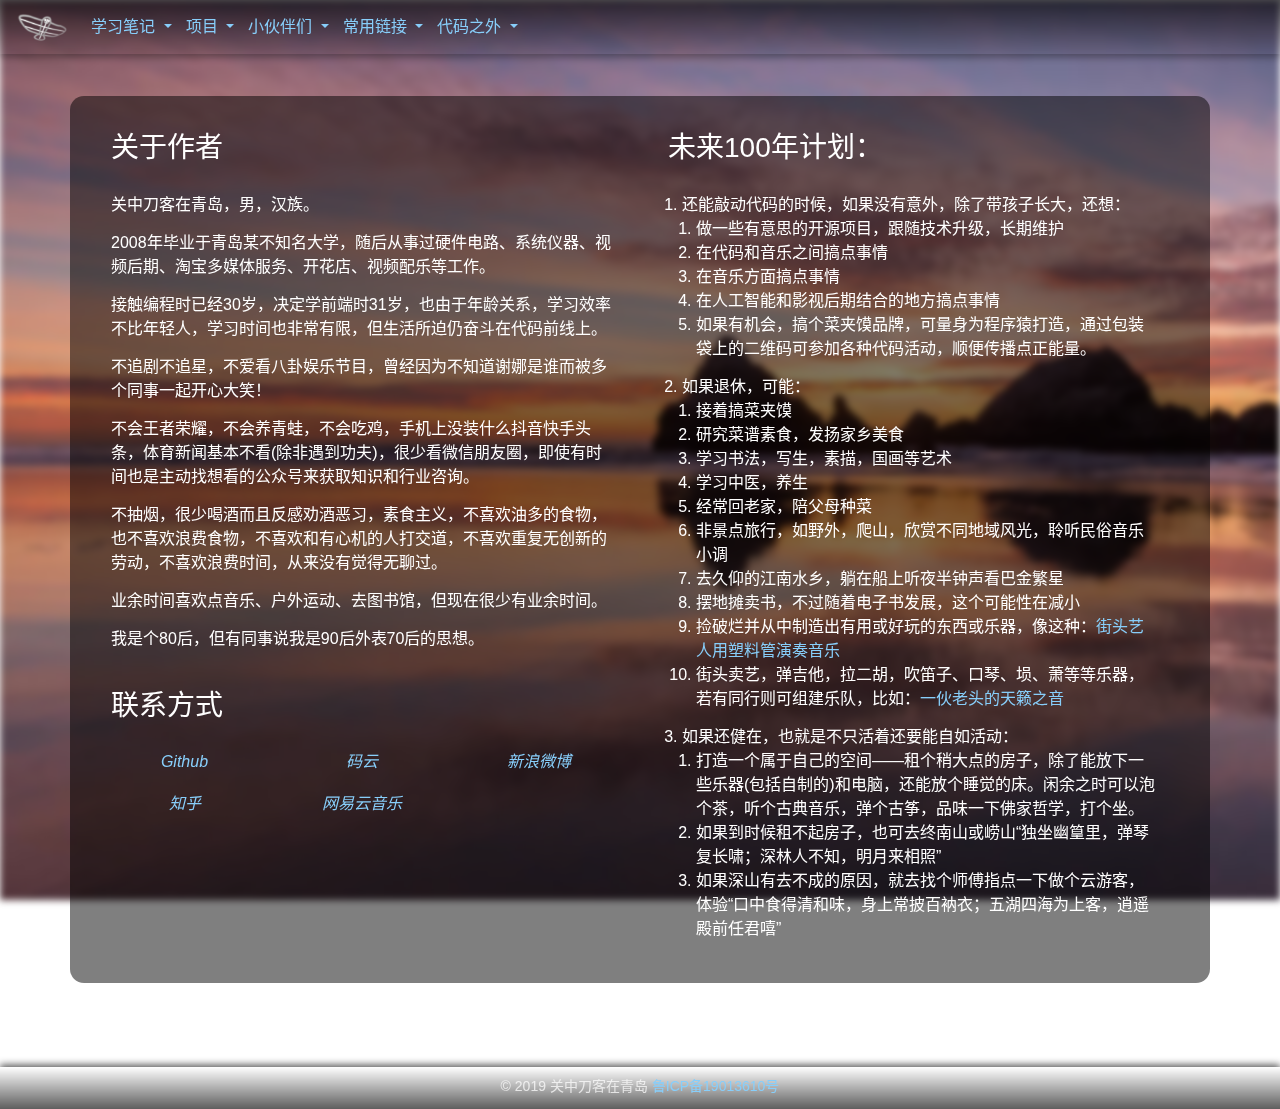
==== commit 1e80502a: "logo的动画" ====
--- a/page/about.html
+++ b/page/about.html
@@ -78,7 +78,7 @@
 </div>
 <nav class="navbar navbar-expand-md navbar-dark mb-md-5">
     <a class="navbar-brand" href="../index.html" title="关中刀客在青岛">
-        <img class="mt-2 mb-3" src="../img/logo_v0.1_w.png" alt="logo">
+        <img src="../img/logo_v0.1_w.png" alt="logo">
     </a>
     <button class="navbar-toggler" type="button" data-toggle="collapse" data-target="#navbarNavDropdown" aria-controls="navbarNavDropdown" aria-expanded="false" aria-label="Toggle navigation">
         <span class="navbar-toggler-icon"></span>
@@ -116,7 +116,7 @@
                 <div class="dropdown-menu" aria-labelledby="friends">
                     <a class="dropdown-item" href="https://blog.csdn.net/fuhtead">fuhtead的博客</a>
                     <a class="dropdown-item" href="https://zhuanlan.zhihu.com/gemfield">Gemfield的深度学习专栏</a>
-                    <a class="dropdown-item" href="http://e-art.top/projects/dingFuHuangZhuangHome">待添加。。</a>
+                    <a class="dropdown-item disabled" href="http://e-art.top/projects/dingFuHuangZhuangHome">待添加。。</a>
                 </div>
             </li>
             <li class="nav-item dropdown">
@@ -125,8 +125,8 @@
                 </a>
                 <div class="dropdown-menu" aria-labelledby="links">
                     <a class="dropdown-item" href="https://music.163.com/#/djradio?id=350029457">我的音乐电台</a>
-                    <a class="dropdown-item" style="pointer-events: none">文章汇总(待整理)</a>
-                    <a class="dropdown-item" style="pointer-events: none">生活缩影(待整理)</a>
+                    <a class="dropdown-item disabled">文章汇总(待整理)</a>
+                    <a class="dropdown-item disabled">生活缩影(待整理)</a>
                 </div>
             </li>
             <li class="nav-item dropdown">
@@ -165,7 +165,7 @@
                     <a class="contact-item" href="https://gitee.com/daoke0818"><i class="iconfont i-gitee"><p>码云</p></i></a>
                 </div>
                 <div class="col-4">
-                    <a class="contact-item" href="https://weibo.com/daoke0818"><i class="iconfont i-sina"><p>新浪微博</p></i></a>
+                    <a class="contact-item" target="_blank" href="https://weibo.com/daoke0818"><i class="iconfont i-sina"><p>新浪微博</p></i></a>
                 </div>
                <div class="col-4">
                     <a class="contact-item" href="https://www.zhihu.com/people/daoke0818"><i class="iconfont i-zhihu"><p>知乎</p></i></a>
--- a/css/common.css
+++ b/css/common.css
@@ -52,12 +52,37 @@
 .navbar .dropdown-menu{
     background: rgba(0,0,0,.63);
 }
+@keyframes logoAnimation {
+    from{
+        transform:skew(0) scale(1);
+    }
+    25%{
+        transform:skewX(1deg) rotateX(30deg) scale(.9);
+    }
+    40%{
+        transform:scale(.85);
+        opacity:.7
+    }
+    60%{
+        transform:skewX(-15deg) skewY(-10deg);
+    }
+    70%{
+        transform:skewX(-15deg) skewY(-10deg) rotateZ(10deg);
+    }
+    90%{
+        transform:skewY(5deg);
+    }
+    to{
+        transform: skew(0) scale(1);
+    }
+}
 .navbar .navbar-brand{
     width: 4rem;
 }
 .navbar .navbar-brand img{
     display: block;
     width: 100%;
+    animation: 20s logoAnimation infinite ease;
 }
 header a.logo {
     display: block;
@@ -71,8 +96,8 @@
 header .logo img {
     display: block;
     width: 100%;
+    animation: 18s logoAnimation infinite ease;
 }
-
 header h1 {
     margin-top: 0;
     padding: 2.5rem;
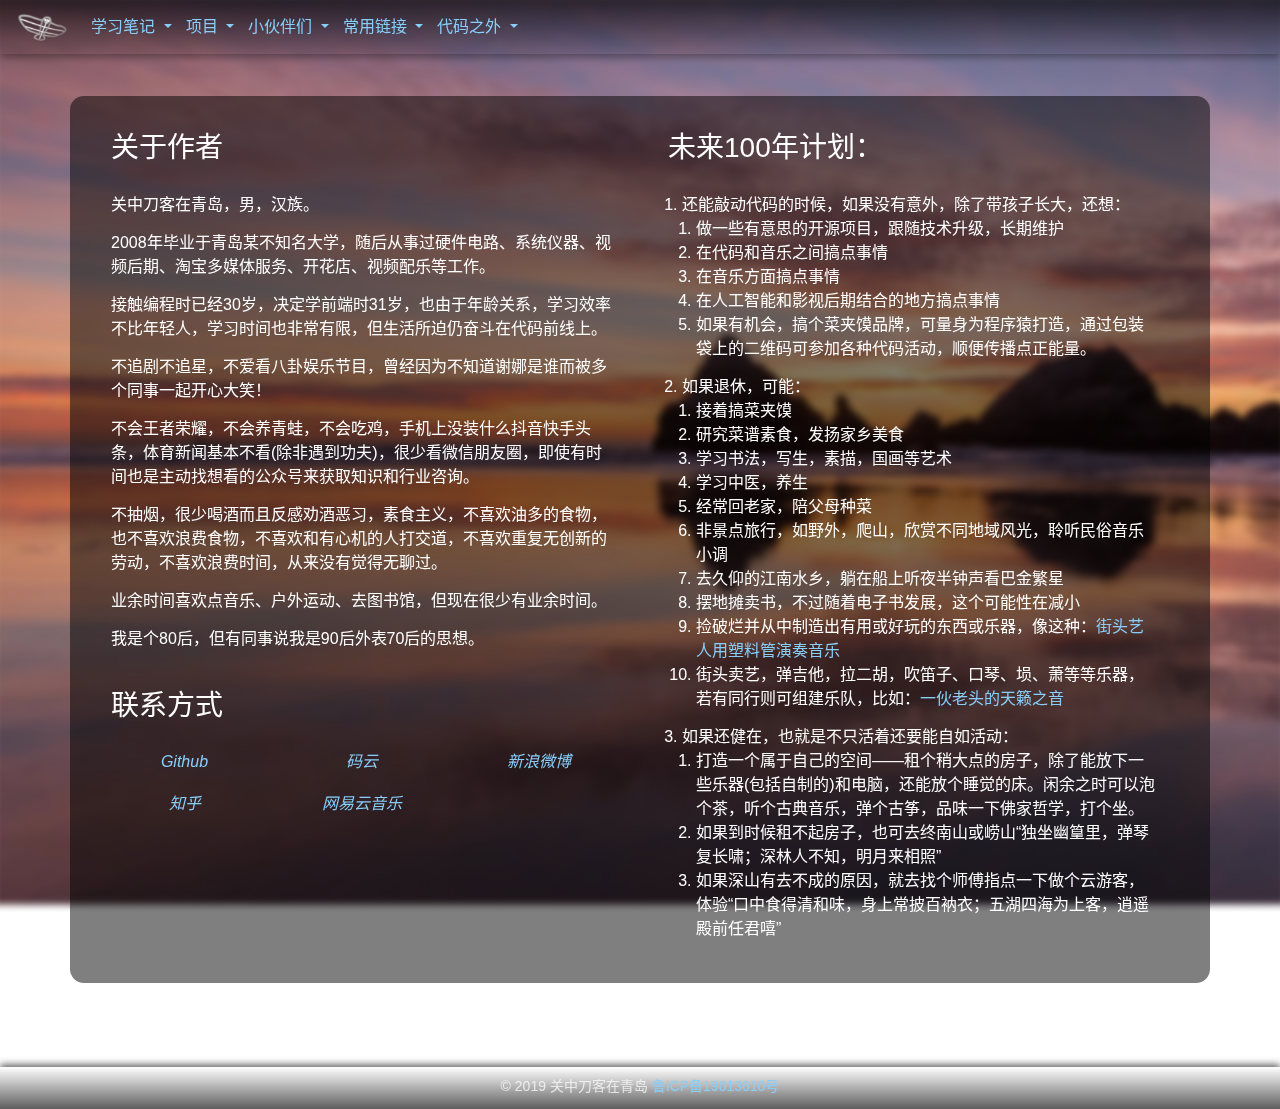
==== commit 04723b85: "增加博客介绍页面。还未写完。" ====
--- a/page/about.html
+++ b/page/about.html
@@ -6,7 +6,7 @@
     <meta name=”renderer” content=”webkit”>
     <title>关中刀客在青岛</title>
     <link rel="stylesheet" href="//at.alicdn.com/t/font_880295_rjcffpyn54o.css">
-    <link rel="stylesheet" href="../asserts/css/bootstrap-4.3.1.min.css">
+    <link rel="stylesheet" href="../assets/css/bootstrap-4.3.1.min.css">
     <link rel="stylesheet" href="../css/common.css">
     <style>
         .container {
@@ -216,9 +216,9 @@
 </main>
 <footer></footer>
 
-<script src="../asserts/js/jquery-2.2.4.min.js"></script>
+<script src="../assets/js/jquery-2.2.4.min.js"></script>
 <script src="../js/common.js"></script>
-<script src="../asserts/js/bootstrap-4.3.1.min.js"></script>
+<script src="../assets/js/bootstrap-4.3.1.min.js"></script>
 <script>
     $(function () {
         
--- a/css/common.css
+++ b/css/common.css
@@ -29,7 +29,9 @@
 body {
     color: #fff;
 }
-
+html, body {
+    height: 100%;
+}
 header {
     height: 8rem;
 }
@@ -116,7 +118,7 @@
     z-index: -1;
     background: url("../img/bg_body.jpg") no-repeat;
     background-size: cover;
-    /*object-fit: fill;*/
+    transform: scale(1.01);/*修复模糊造成的白边*/
 }
 
 .bgVideo video {
@@ -139,6 +141,7 @@
 .container {
     padding-top: 4rem;
     border-radius: 1rem;
+    min-height: calc(100% - 16rem);
 }
 
 @media screen and (max-width: 767px) {
